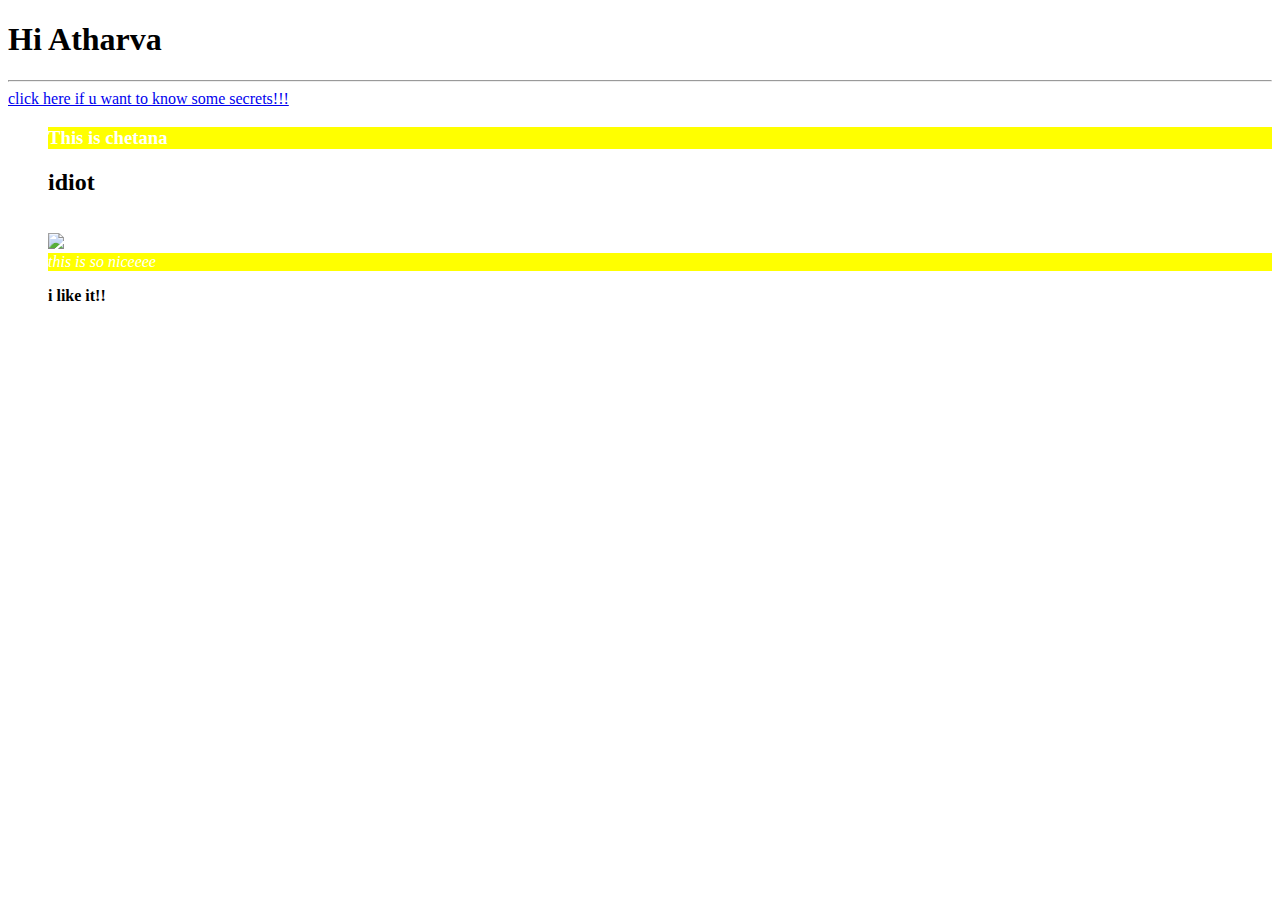
==== index.html @ cf581127 "First upload" ====
<!DOCTYPE html>
<html>
    <head>
    	<title> My first website!</title>
        <style>
            li {
                background-color: yellow;
                color: white;

            }
        </style>
    </head>
    <body>
    	<h1>Hi Atharva</h1><hr>
    	<a href = "new page.html">click here if u want to know some secrets!!!</a>
    	<ol>

			<li><h3>This is chetana</h3></li>
			<h2>idiot</h2><br>
			<img src="https://images.app.goo.gl/mLVtBuBeDCAhhRVf8"><br>
			<li><i>this is so niceeee </i></li>
			<p><strong> i like it!!</strong></p>
		</ol>
    </body>
</html>
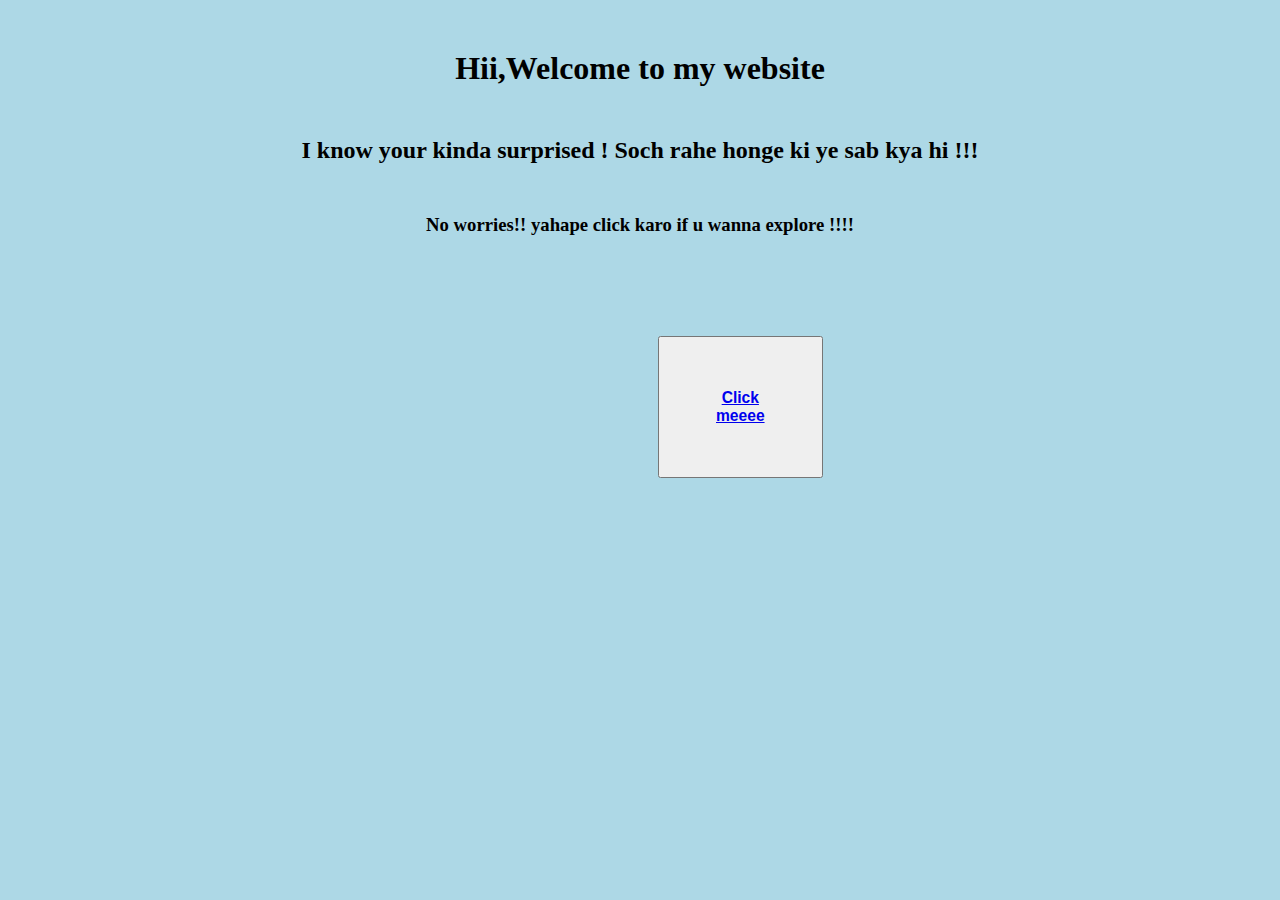
==== commit fa7df7c5: "c" ====
--- a/index.html
+++ b/index.html
@@ -1,26 +1,21 @@
 <!DOCTYPE html>
 <html>
+
     <head>
-    	<title> My first website!</title>
-        <style>
-            li {
-                background-color: yellow;
-                color: white;
+    	<title>FUU WEBSITE!!!</title>
+        <link rel="stylesheet" type="text/css" href="style.css">
+        
 
-            }
-        </style>
     </head>
+
     <body>
-    	<h1>Hi Atharva</h1><hr>
-    	<a href = "new page.html">click here if u want to know some secrets!!!</a>
-    	<ol>
+        
+    	<h1> Hii,Welcome to my website</h1>
+        <h2> I know your kinda surprised ! Soch rahe honge ki ye sab kya hi !!!</h2>
+        <h3> No worries!! yahape click karo if u wanna explore !!!!</h3>
+        <button><h3><a href="newpage.html"> Click meeee </a></h3></button>
 
-			<li><h3>This is chetana</h3></li>
-			<h2>idiot</h2><br>
-			<img src="https://images.app.goo.gl/mLVtBuBeDCAhhRVf8"><br>
-			<li><i>this is so niceeee </i></li>
-			<p><strong> i like it!!</strong></p>
-		</ol>
+		
     </body>
 </html>
-     +
--- a/style.css
+++ b/style.css
@@ -0,0 +1,12 @@
+body {
+  background-color: lightblue;
+}
+
+h1,h2,h3 {
+  text-align: center;
+  margin: 50px 50px  ;
+}
+
+button {
+	margin: 50px 650px  ;
+}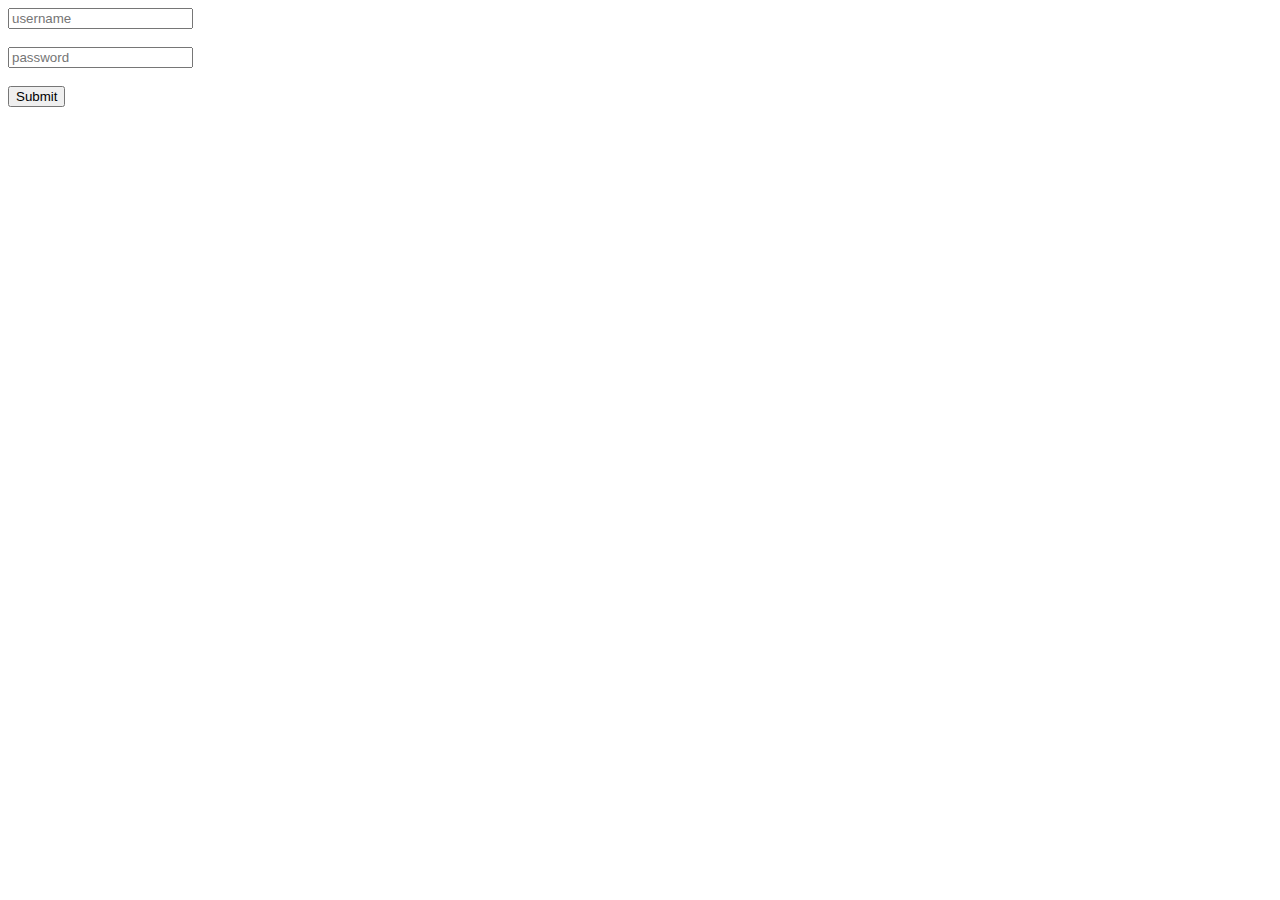
==== commit 0cd9fc87: "Add files via upload" ====
--- a/index.html
+++ b/index.html
@@ -2,18 +2,59 @@
 <html>
 
     <head>
-    	<title>FUU WEBSITE!!!</title>
-        <link rel="stylesheet" type="text/css" href="style.css">
+    	<title>FORM VALIDATION</title>
+        <script type="text/javascript">
+            function validate() {
+                var username=document.getElementById('uname');
+                var password=document.getElementById('pass');
+                //var regex=/E00/;
+                //if (regex.test(username))
+                //{
+                    //alert('Valid Username')
+                //}
+
+                else if (username.value.trim()=='')
+                {
+                    //alert('Blank username');
+                    uname.style.border='solid 2px red';
+                    document.getElementById('label').style.visibility='visible';
+                    return false;
+                }
+                else if (password.value.trim()=='')
+                 {
+                    alert('Blank Password');
+                    password.style.border='solid 2px red';
+                    //document.getElementById('label').style.visibility='visible';
+                    return false;
+                }
+                else if (password.value.trim().length<6) 
+                {
+                     alert('Password too short');
+                      return false;
+                }
+                else
+                {
+                   true;
+                }
+                // body...
+            }
+        </script>
         
 
     </head>
 
     <body>
         
-    	<h1> Hii,Welcome to my website</h1>
-        <h2> I know your kinda surprised ! Soch rahe honge ki ye sab kya hi !!!</h2>
-        <h3> No worries!! yahape click karo if u wanna explore !!!!</h3>
-        <button><h3><a href="newpage.html"> Click meeee </a></h3></button>
+    	<form onsubmit="return validate()" action="newpage.html">
+         <input id='uname' placeholder='username' type="text" > 
+         <label id='label' style="color: red; visibility: hidden;">Invalid</label>
+         <br><br>
+         <input id='pass' placeholder='password' type="password" >
+         <br>
+         <br>
+         <button type="submit">Submit</button>
+
+        </form>
 
 		
     </body>
